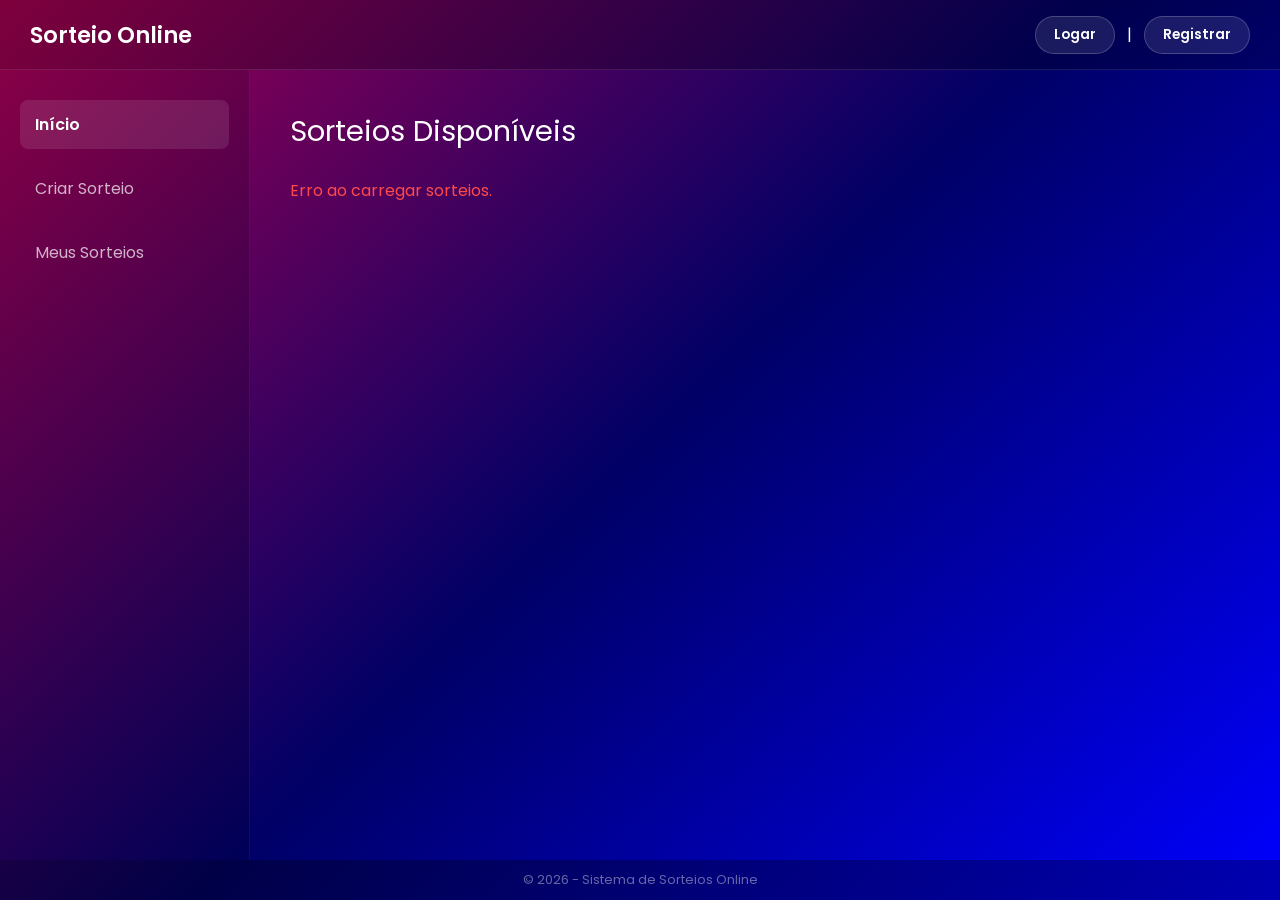
==== index.html @ 2e2d1198 "detalhe de sorteio" ====
<!DOCTYPE html>
<html lang="pt-BR">
<head>
    <title>Sorteio Online - Início</title>

    <meta charset="UTF-8">
    <meta name="viewport" content="width=device-width, initial-scale=1.0">

    <link rel="stylesheet" href="src/style/global.css">
    <link rel="stylesheet" href="src/style/index.css">

</head>

<body>
    <div class="container">

        <header>
            <h1>Sorteio Online</h1>
            <div class="auth-links">
                <a href="src/pages/login.html">Logar</a> | <a href="src/pages/registrar.html">Registrar</a> 
            </div>
        </header>
        
        <aside>
            <a href="index.html" class="active">Início</a>
            <a href="">Criar Sorteio</a>
            <a href="">Meus Sorteios</a>
        </aside>
        
        <main>
            <h2>Sorteios Disponíveis</h2>
            
            <div class="cards" id="container-cards"></div>
        </main>

        <footer>
            <p>&copy; 2026 - Sistema de Sorteios Online</p>
        </footer>
    </div>

    <script src="src/js/index.js"></script>
</body>
</html>
---- src/style/global.css ----
@import url('https://fonts.googleapis.com/css2?family=Poppins:wght@300;400;600&display=swap');

*{
    margin: 0;
    padding: 0;
    box-sizing: border-box;
    font-family: 'Poppins', sans-serif;
}

body {
    background: linear-gradient(135deg, #a80051 0%, #000066 50%, #0000ff 100%);
    background-attachment: fixed;
    color: #ffffff;
    height: 100vh;
}

.container {
    display: grid;
    grid-template-areas:
        "header header"
        "sidebar main"
        "footer footer";
    grid-template-columns: 250px 1fr;
    grid-template-rows: 70px 1fr 40px;
    height: 100vh;
}

header { grid-area: header; }
aside  { grid-area: sidebar; }
main   { grid-area: main; }
footer { grid-area: footer; }

header {
    background: rgba(0, 0, 0, 0.25);
    border-bottom: 1px solid rgba(255, 255, 255, 0.1);
    padding: 0 30px;
    display: flex;
    justify-content: space-between; 
    align-items: center; 
}
header h1 {
    font-size: 1.4rem;
    font-weight: 600;
}

.auth-links {
    display: flex;
    gap: 12px;
    align-items: center;
}
.auth-links a {
    color: #fff;
    text-decoration: none;
    font-size: 0.85rem;
    font-weight: 600;
    padding: 8px 18px;
    border-radius: 20px;
    background: rgba(255, 255, 255, 0.1);
    border: 1px solid rgba(255, 255, 255, 0.2);
    transition: all 0.3s ease;
}
.auth-links a.btn-registrar {
    background: rgba(255, 255, 255, 0.25);
    border-color: rgba(255, 255, 255, 0.4);
}
.auth-links a:hover {
    background: #ffffff;
    color: #000066;
    transform: translateY(-2px);
}

aside {
    background: rgba(0, 0, 0, 0.15);
    border-right: 1px solid rgba(255, 255, 255, 0.05);
    padding: 30px 20px;
    display: flex;
    flex-direction: column; 
    gap: 15px; 
}
aside a {
    color: rgba(255, 255, 255, 0.7);
    text-decoration: none;
    padding: 12px 15px;
    border-radius: 8px;
    transition: all 0.3s;
}
aside a:hover, aside a.active {
    background: rgba(255, 255, 255, 0.1);
    color: #fff;
    font-weight: 600;
}

main {
    padding: 40px;
    overflow-y: auto;
    display: flex;
    flex-direction: column;
    gap: 25px;
}
main h2 {
    font-weight: 400;
    font-size: 1.8rem;
}

footer {
    background: rgba(0, 0, 0, 0.3);
    font-size: 0.8rem;
    color: rgba(255, 255, 255, 0.4);
    display: flex;
    justify-content: center;
    align-items: center;
}
---- src/style/index.css ----
.cards {
    display: grid;
    grid-template-columns: repeat(auto-fill, minmax(280px, 1fr));
    gap: 25px;
}

.card-sorteio {
    background: rgba(255, 255, 255, 0.15);
    backdrop-filter: blur(10px);
    border: 1px solid rgba(255, 255, 255, 0.1);
    border-radius: 18px;
    padding: 25px;
    display: flex;
    flex-direction: column;
    justify-content: space-between;
    gap: 20px;
    transition: transform 0.2s, box-shadow 0.2s;
}

.card-sorteio:hover {
    transform: translateY(-5px);
    box-shadow: 0 10px 20px rgba(0, 0, 0, 0.3);
}

.card-info {
    display: flex;
    flex-direction: column;
    gap: 8px;
}

.card-sorteio h3 {
    font-size: 1.3rem;
    font-weight: 600;
}

.card-sorteio .descricao {
    font-size: 0.9rem;
    color: rgba(255, 255, 255, 0.7);
    line-height: 1.4;
}

.card-footer {
    display: flex;
    flex-direction: column;
    gap: 12px;
}

.card-sorteio .data {
    font-size: 0.8rem;
    text-transform: uppercase;
    color: rgba(255, 255, 255, 0.5);
    letter-spacing: 1px;
}

.btn-participar {
    background: transparent;
    color: #fff;
    border: 1.5px solid #ffffff;
    padding: 12px;
    border-radius: 20px;
    font-size: 0.95rem;
    cursor: pointer;
    text-align: center;
    text-decoration: none;
    transition: all 0.3s;
}

.btn-participar:hover {
    background: #ffffff;
    color: #000066;
    font-weight: 600;
}

.divider {
    display: flex;
    align-items: center;
    margin: 10px 0;
    color: rgba(255,255,255,0.6);
}

.divider::before,
.divider::after {
    content: "";
    flex: 1;
    height: 1px;
    background: rgba(255,255,255,0.2);
}

.divider span {
    margin: 0 10px;
    font-size: 0.8rem;
}
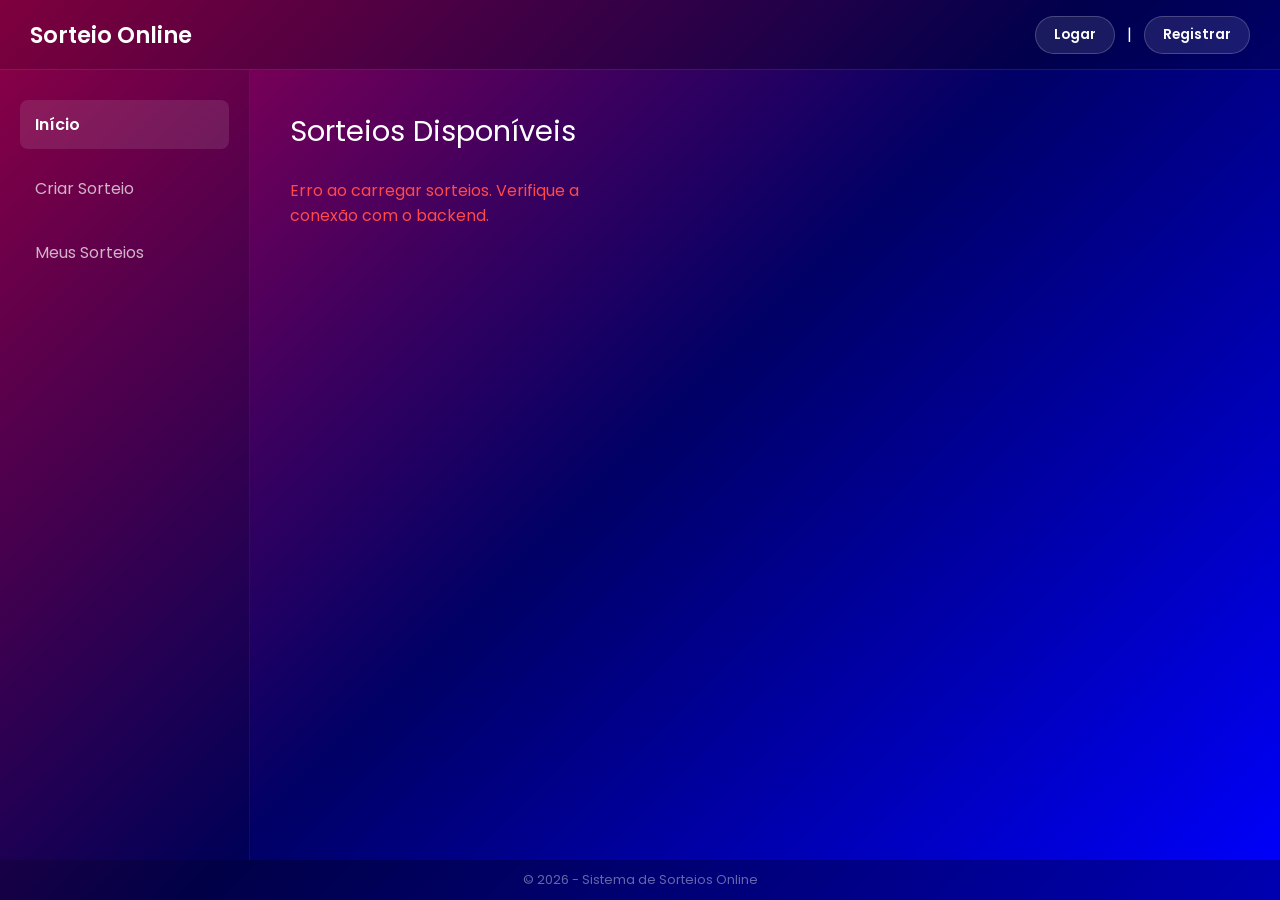
==== commit 1a135311: "login-adm" ====
--- a/index.html
+++ b/index.html
@@ -24,7 +24,7 @@
         <aside>
             <a href="index.html" class="active">Início</a>
             <a href="">Criar Sorteio</a>
-            <a href="">Meus Sorteios</a>
+            <a href="src/pages/meus_sorteios.html">Meus Sorteios</a>
         </aside>
         
         <main>
--- a/src/style/index.css
+++ b/src/style/index.css
@@ -89,4 +89,26 @@
 .divider span {
     margin: 0 10px;
     font-size: 0.8rem;
+}
+
+.card-capa-container {
+    width: 100%;
+    height: 160px; /* Define uma altura fixa para manter harmonia visual na grid */
+    border-radius: 12px; /* Cantos arredondados ligeiramente menores que o card (18px) */
+    overflow: hidden;
+    border: 1px solid rgba(255, 255, 255, 0.1);
+    background: rgba(0, 0, 0, 0.1); /* Fundo sutil caso a imagem demore para carregar */
+}
+
+.card-capa-container img {
+    width: 100%;
+    height: 100%;
+    object-fit: cover; /* Faz a foto preencher o espaço sem distorcer */
+    display: block;
+    transition: transform 0.3s ease;
+}
+
+/* Efeito opcional: Zoom suave na imagem quando passar o mouse sobre o card */
+.card-sorteio:hover .card-capa-container img {
+    transform: scale(1.04);
 }
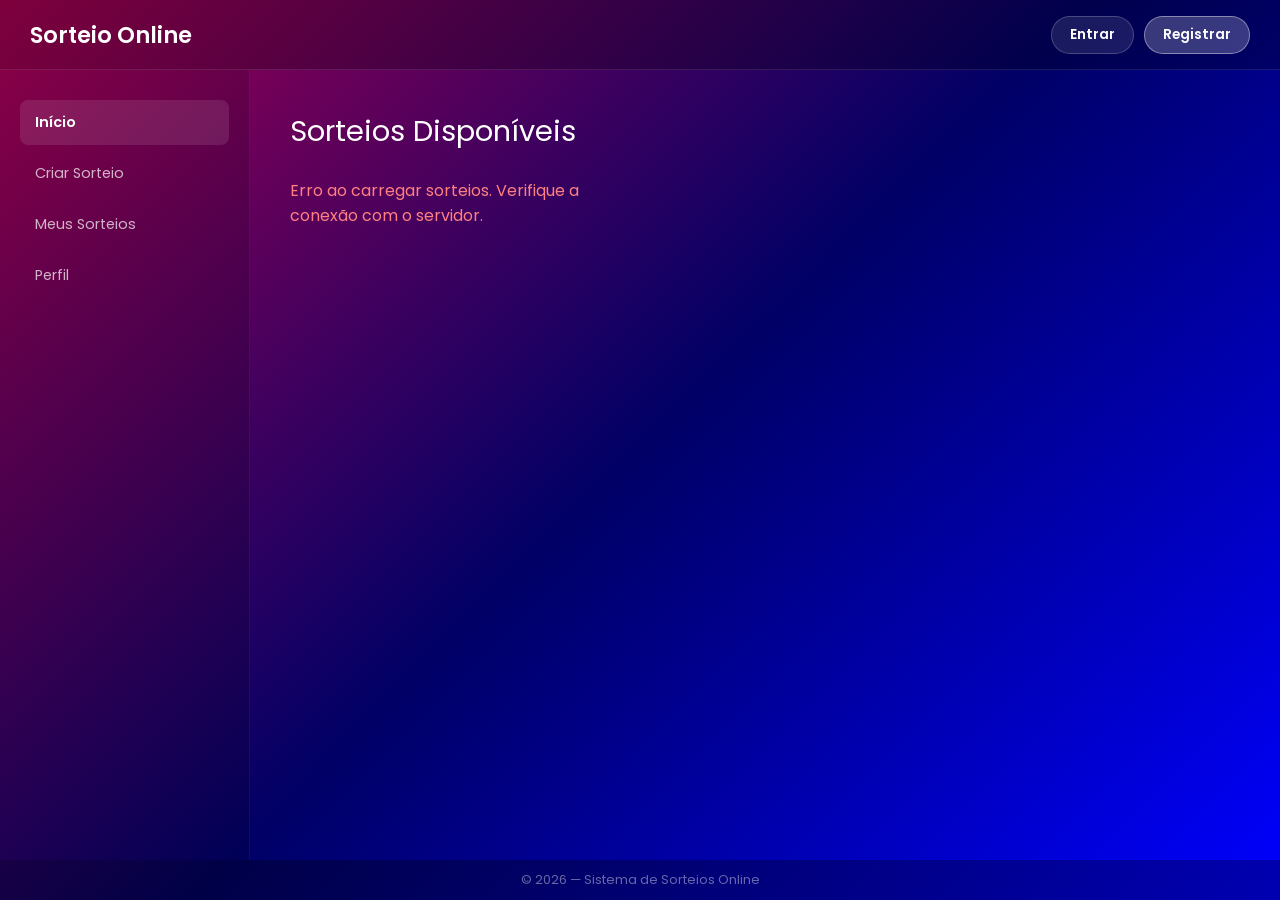
==== commit 33c6a183: "melhorias no front" ====
--- a/index.html
+++ b/index.html
@@ -1,43 +1,36 @@
 <!DOCTYPE html>
 <html lang="pt-BR">
 <head>
-    <title>Sorteio Online - Início</title>
-
+    <title>Sorteio Online — Início</title>
     <meta charset="UTF-8">
     <meta name="viewport" content="width=device-width, initial-scale=1.0">
-
     <link rel="stylesheet" href="src/style/global.css">
     <link rel="stylesheet" href="src/style/index.css">
+</head>
+<body>
+<div class="container">
 
-</head>
+    <header>
+        <h1>Sorteio Online</h1>
+        <div class="auth-links"><!-- preenchido por utils.js --></div>
+    </header>
 
-<body>
-    <div class="container">
+    <aside>
+        <a href="index.html" class="active">Início</a>
+        <a href="src/pages/criar_sorteio.html">Criar Sorteio</a>
+        <a href="src/pages/meus_sorteios.html">Meus Sorteios</a>
+        <a href="src/pages/perfil.html">Perfil</a>
+    </aside>
 
-        <header>
-            <h1>Sorteio Online</h1>
-            <div class="auth-links">
-                <a href="src/pages/login.html">Logar</a> | <a href="src/pages/registrar.html">Registrar</a> 
-            </div>
-        </header>
-        
-        <aside>
-            <a href="index.html" class="active">Início</a>
-            <a href="">Criar Sorteio</a>
-            <a href="src/pages/meus_sorteios.html">Meus Sorteios</a>
-        </aside>
-        
-        <main>
-            <h2>Sorteios Disponíveis</h2>
-            
-            <div class="cards" id="container-cards"></div>
-        </main>
+    <main>
+        <h2>Sorteios Disponíveis</h2>
+        <div class="cards" id="container-cards"></div>
+    </main>
 
-        <footer>
-            <p>&copy; 2026 - Sistema de Sorteios Online</p>
-        </footer>
-    </div>
+    <footer><p>© 2026 — Sistema de Sorteios Online</p></footer>
+</div>
 
-    <script src="src/js/index.js"></script>
+<script src="src/js/utils.js"></script>
+<script src="src/js/index.js"></script>
 </body>
 </html>
--- a/src/style/global.css
+++ b/src/style/global.css
@@ -1,19 +1,22 @@
 @import url('https://fonts.googleapis.com/css2?family=Poppins:wght@300;400;600&display=swap');
 
-*{
+/* ── Reset ──────────────────────────────────────────────────────────────── */
+*, *::before, *::after {
     margin: 0;
     padding: 0;
     box-sizing: border-box;
     font-family: 'Poppins', sans-serif;
 }
 
+/* ── Base ───────────────────────────────────────────────────────────────── */
 body {
     background: linear-gradient(135deg, #a80051 0%, #000066 50%, #0000ff 100%);
     background-attachment: fixed;
     color: #ffffff;
-    height: 100vh;
-}
-
+    min-height: 100vh;
+}
+
+/* ── Layout Grid ────────────────────────────────────────────────────────── */
 .container {
     display: grid;
     grid-template-areas:
@@ -22,7 +25,7 @@
         "footer footer";
     grid-template-columns: 250px 1fr;
     grid-template-rows: 70px 1fr 40px;
-    height: 100vh;
+    min-height: 100vh;
 }
 
 header { grid-area: header; }
@@ -30,24 +33,31 @@
 main   { grid-area: main; }
 footer { grid-area: footer; }
 
+/* ── Header ─────────────────────────────────────────────────────────────── */
 header {
     background: rgba(0, 0, 0, 0.25);
     border-bottom: 1px solid rgba(255, 255, 255, 0.1);
     padding: 0 30px;
     display: flex;
-    justify-content: space-between; 
-    align-items: center; 
-}
+    justify-content: space-between;
+    align-items: center;
+    position: sticky;
+    top: 0;
+    z-index: 100;
+}
+
 header h1 {
     font-size: 1.4rem;
     font-weight: 600;
 }
 
+/* ── Auth links (deslogado) ──────────────────────────────────────────────── */
 .auth-links {
     display: flex;
-    gap: 12px;
-    align-items: center;
-}
+    gap: 10px;
+    align-items: center;
+}
+
 .auth-links a {
     color: #fff;
     text-decoration: none;
@@ -57,39 +67,94 @@
     border-radius: 20px;
     background: rgba(255, 255, 255, 0.1);
     border: 1px solid rgba(255, 255, 255, 0.2);
-    transition: all 0.3s ease;
-}
+    transition: all 0.25s ease;
+}
+
 .auth-links a.btn-registrar {
-    background: rgba(255, 255, 255, 0.25);
+    background: rgba(255, 255, 255, 0.22);
     border-color: rgba(255, 255, 255, 0.4);
 }
+
 .auth-links a:hover {
     background: #ffffff;
     color: #000066;
     transform: translateY(-2px);
 }
 
+/* ── Botão usuário logado ────────────────────────────────────────────────── */
+.auth-links .btn-usuario {
+    display: flex;
+    align-items: center;
+    gap: 8px;
+    background: rgba(255, 255, 255, 0.15);
+    border: 1px solid rgba(255, 255, 255, 0.3);
+    padding: 6px 16px 6px 10px;
+    border-radius: 20px;
+    max-width: 200px;
+}
+
+.auth-links .btn-usuario .usuario-avatar {
+    font-size: 1.1rem;
+    line-height: 1;
+}
+
+.auth-links .btn-usuario .usuario-nome {
+    font-size: 0.85rem;
+    font-weight: 600;
+    white-space: nowrap;
+    overflow: hidden;
+    text-overflow: ellipsis;
+    max-width: 130px;
+}
+
+.auth-links .btn-usuario:hover {
+    background: rgba(255, 255, 255, 0.28);
+    transform: translateY(-1px);
+}
+
+.auth-links .btn-sair {
+    background: transparent;
+    border-color: rgba(255, 255, 255, 0.25);
+    color: rgba(255, 255, 255, 0.7);
+    font-size: 0.8rem;
+    padding: 8px 14px;
+}
+
+.auth-links .btn-sair:hover {
+    background: rgba(255, 0, 0, 0.15);
+    border-color: rgba(255, 80, 80, 0.5);
+    color: #ff8080;
+}
+
+/* ── Sidebar ─────────────────────────────────────────────────────────────── */
 aside {
     background: rgba(0, 0, 0, 0.15);
     border-right: 1px solid rgba(255, 255, 255, 0.05);
     padding: 30px 20px;
     display: flex;
-    flex-direction: column; 
-    gap: 15px; 
-}
+    flex-direction: column;
+    gap: 6px;
+}
+
 aside a {
     color: rgba(255, 255, 255, 0.7);
     text-decoration: none;
     padding: 12px 15px;
     border-radius: 8px;
-    transition: all 0.3s;
-}
+    font-size: 0.9rem;
+    transition: all 0.25s;
+    display: flex;
+    align-items: center;
+    gap: 8px;
+}
+
 aside a:hover, aside a.active {
     background: rgba(255, 255, 255, 0.1);
     color: #fff;
     font-weight: 600;
 }
 
+/* ── Main ────────────────────────────────────────────────────────────────── */
 main {
     padding: 40px;
     overflow-y: auto;
@@ -97,11 +162,13 @@
     flex-direction: column;
     gap: 25px;
 }
+
 main h2 {
     font-weight: 400;
     font-size: 1.8rem;
 }
 
+/* ── Footer ──────────────────────────────────────────────────────────────── */
 footer {
     background: rgba(0, 0, 0, 0.3);
     font-size: 0.8rem;
@@ -109,4 +176,196 @@
     display: flex;
     justify-content: center;
     align-items: center;
+}
+
+/* ── Modal Global ────────────────────────────────────────────────────────── */
+.modal {
+    display: none;
+    position: fixed;
+    inset: 0;
+    background: rgba(0, 0, 0, 0.7);
+    justify-content: center;
+    align-items: center;
+    z-index: 1000;
+    backdrop-filter: blur(4px);
+}
+
+.modal-content {
+    background: linear-gradient(145deg, #1a1a3e, #0d0d2b);
+    padding: 35px;
+    border-radius: 20px;
+    width: 90%;
+    max-width: 460px;
+    display: flex;
+    flex-direction: column;
+    gap: 18px;
+    border: 1px solid rgba(255, 255, 255, 0.15);
+    box-shadow: 0 25px 50px rgba(0, 0, 0, 0.5);
+    animation: modalIn 0.2s ease;
+}
+
+@keyframes modalIn {
+    from { opacity: 0; transform: translateY(-20px) scale(0.97); }
+    to   { opacity: 1; transform: translateY(0) scale(1); }
+}
+
+.modal-content h3 {
+    font-size: 1.3rem;
+    font-weight: 600;
+    border-bottom: 1px solid rgba(255, 255, 255, 0.1);
+    padding-bottom: 12px;
+}
+
+.modal-content input,
+.modal-content textarea,
+.modal-content select {
+    width: 100%;
+    padding: 11px 14px;
+    border-radius: 10px;
+    border: 1px solid rgba(255, 255, 255, 0.15);
+    background: rgba(255, 255, 255, 0.08);
+    color: #fff;
+    font-size: 0.95rem;
+    font-family: inherit;
+    outline: none;
+    transition: border-color 0.2s, background 0.2s;
+    resize: vertical;
+}
+
+.modal-content input:focus,
+.modal-content textarea:focus,
+.modal-content select:focus {
+    border-color: rgba(255, 255, 255, 0.4);
+    background: rgba(255, 255, 255, 0.12);
+}
+
+.modal-content select option {
+    background: #1a1a3e;
+    color: #fff;
+}
+
+.modal-actions {
+    display: flex;
+    gap: 12px;
+    justify-content: flex-end;
+    margin-top: 5px;
+}
+
+.btn-modal-cancel {
+    background: rgba(255, 255, 255, 0.08);
+    color: rgba(255,255,255,0.7);
+    border: 1px solid rgba(255,255,255,0.15);
+    padding: 10px 22px;
+    border-radius: 10px;
+    cursor: pointer;
+    font-size: 0.9rem;
+    font-weight: 600;
+    transition: all 0.2s;
+}
+
+.btn-modal-cancel:hover { background: rgba(255,255,255,0.15); color: #fff; }
+
+.btn-modal-save {
+    background: rgba(255, 255, 255, 0.15);
+    color: #fff;
+    border: 1.5px solid #fff;
+    padding: 10px 22px;
+    border-radius: 10px;
+    cursor: pointer;
+    font-size: 0.9rem;
+    font-weight: 600;
+    transition: all 0.2s;
+}
+
+.btn-modal-save:hover {
+    background: #fff;
+    color: #000066;
+}
+
+/* ── Toast ───────────────────────────────────────────────────────────────── */
+.toast {
+    position: fixed;
+    bottom: 30px;
+    right: 30px;
+    padding: 14px 22px;
+    border-radius: 12px;
+    font-size: 0.9rem;
+    font-weight: 600;
+    z-index: 9999;
+    opacity: 0;
+    transform: translateY(10px);
+    transition: all 0.3s ease;
+    max-width: 320px;
+    box-shadow: 0 8px 20px rgba(0,0,0,0.3);
+}
+
+.toast-show { opacity: 1; transform: translateY(0); }
+.toast-success { background: rgba(0, 180, 100, 0.9); color: #fff; }
+.toast-error   { background: rgba(220, 50, 50, 0.9);  color: #fff; }
+.toast-info    { background: rgba(30, 100, 220, 0.9);  color: #fff; }
+
+/* ── Botão padrão da app ─────────────────────────────────────────────────── */
+.btn-primary {
+    background: transparent;
+    color: #fff;
+    border: 1.5px solid #fff;
+    padding: 12px 24px;
+    border-radius: 20px;
+    font-size: 0.95rem;
+    font-weight: 600;
+    cursor: pointer;
+    transition: all 0.25s;
+    text-decoration: none;
+    display: inline-block;
+    text-align: center;
+}
+
+.btn-primary:hover {
+    background: #fff;
+    color: #000066;
+    font-weight: 700;
+}
+
+.btn-danger {
+    background: transparent;
+    color: #ff8080;
+    border: 1.5px solid #ff8080;
+    padding: 12px 24px;
+    border-radius: 20px;
+    font-size: 0.95rem;
+    font-weight: 600;
+    cursor: pointer;
+    transition: all 0.25s;
+}
+
+.btn-danger:hover {
+    background: rgba(255, 80, 80, 0.15);
+}
+
+/* ── Responsivo ──────────────────────────────────────────────────────────── */
+@media (max-width: 850px) {
+    .container {
+        grid-template-areas:
+            "header"
+            "sidebar"
+            "main"
+            "footer";
+        grid-template-columns: 1fr;
+        grid-template-rows: 70px auto 1fr 40px;
+    }
+
+    aside {
+        flex-direction: row;
+        overflow-x: auto;
+        padding: 12px 15px;
+        border-right: none;
+        border-bottom: 1px solid rgba(255, 255, 255, 0.05);
+        gap: 8px;
+    }
+
+    aside a { white-space: nowrap; }
+
+    main { padding: 20px; }
+
+    .auth-links .btn-usuario .usuario-nome { display: none; }
 }
--- a/src/style/index.css
+++ b/src/style/index.css
@@ -5,110 +5,90 @@
 }
 
 .card-sorteio {
-    background: rgba(255, 255, 255, 0.15);
+    background: rgba(255, 255, 255, 0.1);
     backdrop-filter: blur(10px);
     border: 1px solid rgba(255, 255, 255, 0.1);
     border-radius: 18px;
-    padding: 25px;
     display: flex;
     flex-direction: column;
-    justify-content: space-between;
-    gap: 20px;
+    gap: 16px;
     transition: transform 0.2s, box-shadow 0.2s;
+    overflow: hidden;
 }
 
 .card-sorteio:hover {
     transform: translateY(-5px);
-    box-shadow: 0 10px 20px rgba(0, 0, 0, 0.3);
+    box-shadow: 0 12px 28px rgba(0, 0, 0, 0.35);
 }
 
+/* ── Capa ─────────────────────────────────────────────────────────────────── */
+.card-capa-container {
+    width: 100%;
+    height: 160px;
+    overflow: hidden;
+    background: rgba(0, 0, 0, 0.1);
+}
+
+.card-capa-container img {
+    width: 100%;
+    height: 100%;
+    object-fit: cover;
+    display: block;
+    transition: transform 0.3s ease;
+}
+
+.card-sorteio:hover .card-capa-container img {
+    transform: scale(1.05);
+}
+
+/* ── Info ─────────────────────────────────────────────────────────────────── */
 .card-info {
+    display: flex;
+    flex-direction: column;
+    gap: 6px;
+    padding: 0 20px;
+}
+
+.card-sorteio h3 {
+    font-size: 1.15rem;
+    font-weight: 600;
+    line-height: 1.3;
+}
+
+.card-sorteio .descricao {
+    font-size: 0.85rem;
+    color: rgba(255, 255, 255, 0.6);
+}
+
+.status-ativo strong { color: #00e888; }
+.status-enc strong   { color: rgba(255, 255, 255, 0.4); }
+
+/* ── Rodapé do card ──────────────────────────────────────────────────────── */
+.card-footer {
+    padding: 0 20px 20px;
     display: flex;
     flex-direction: column;
     gap: 8px;
 }
 
-.card-sorteio h3 {
-    font-size: 1.3rem;
-    font-weight: 600;
-}
-
-.card-sorteio .descricao {
-    font-size: 0.9rem;
-    color: rgba(255, 255, 255, 0.7);
-    line-height: 1.4;
-}
-
-.card-footer {
-    display: flex;
-    flex-direction: column;
-    gap: 12px;
-}
-
-.card-sorteio .data {
-    font-size: 0.8rem;
-    text-transform: uppercase;
-    color: rgba(255, 255, 255, 0.5);
-    letter-spacing: 1px;
-}
-
 .btn-participar {
     background: transparent;
     color: #fff;
-    border: 1.5px solid #ffffff;
-    padding: 12px;
-    border-radius: 20px;
-    font-size: 0.95rem;
+    border: 1.5px solid rgba(255, 255, 255, 0.6);
+    padding: 11px;
+    border-radius: 14px;
+    font-size: 0.9rem;
+    font-weight: 600;
     cursor: pointer;
+    transition: all 0.25s;
     text-align: center;
-    text-decoration: none;
-    transition: all 0.3s;
+    width: 100%;
+    font-family: inherit;
 }
 
 .btn-participar:hover {
-    background: #ffffff;
+    background: #fff;
     color: #000066;
-    font-weight: 600;
-}
-
-.divider {
-    display: flex;
-    align-items: center;
-    margin: 10px 0;
-    color: rgba(255,255,255,0.6);
-}
-
-.divider::before,
-.divider::after {
-    content: "";
-    flex: 1;
-    height: 1px;
-    background: rgba(255,255,255,0.2);
-}
-
-.divider span {
-    margin: 0 10px;
-    font-size: 0.8rem;
-}
-
-.card-capa-container {
-    width: 100%;
-    height: 160px; /* Define uma altura fixa para manter harmonia visual na grid */
-    border-radius: 12px; /* Cantos arredondados ligeiramente menores que o card (18px) */
-    overflow: hidden;
-    border: 1px solid rgba(255, 255, 255, 0.1);
-    background: rgba(0, 0, 0, 0.1); /* Fundo sutil caso a imagem demore para carregar */
-}
-
-.card-capa-container img {
-    width: 100%;
-    height: 100%;
-    object-fit: cover; /* Faz a foto preencher o espaço sem distorcer */
-    display: block;
-    transition: transform 0.3s ease;
-}
-
-/* Efeito opcional: Zoom suave na imagem quando passar o mouse sobre o card */
-.card-sorteio:hover .card-capa-container img {
-    transform: scale(1.04);
+    border-color: #fff;
+    font-weight: 700;
 }
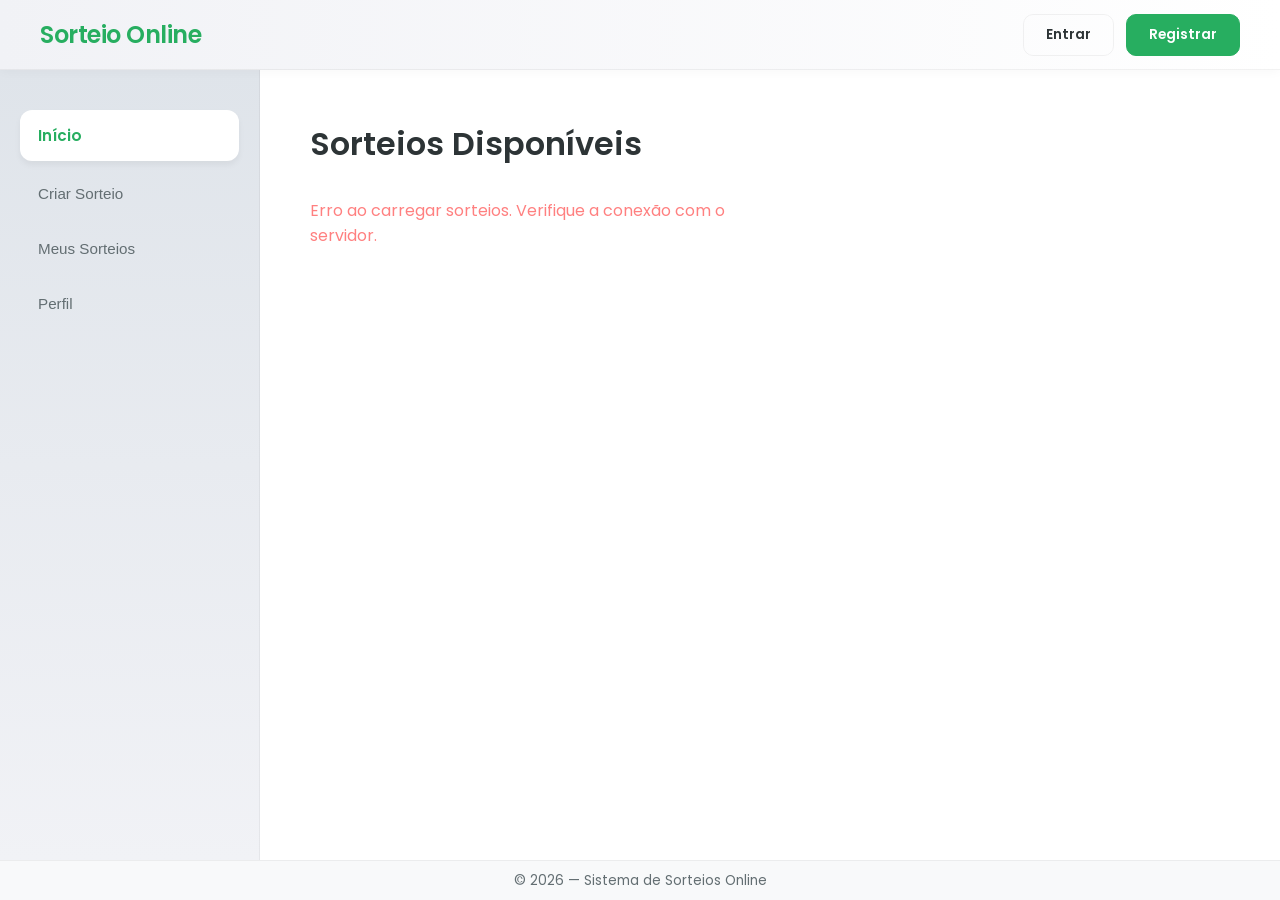
==== commit a9f105c2: "Verifica imagem" ====
--- a/index.html
+++ b/index.html
@@ -4,8 +4,8 @@
     <title>Sorteio Online — Início</title>
     <meta charset="UTF-8">
     <meta name="viewport" content="width=device-width, initial-scale=1.0">
-    <link rel="stylesheet" href="src/style/global.css">
-    <link rel="stylesheet" href="src/style/index.css">
+    <link rel="stylesheet" href="src/style/global.css?v=1.0.1">
+    <link rel="stylesheet" href="src/style/index.css?v=1.0.1">
 </head>
 <body>
 <div class="container">
@@ -30,7 +30,7 @@
     <footer><p>© 2026 — Sistema de Sorteios Online</p></footer>
 </div>
 
-<script src="src/js/utils.js"></script>
-<script src="src/js/index.js"></script>
+<script src="src/js/utils.js?v=1.0.1"></script>
+<script src="src/js/index.js?v=1.0.1"></script>
 </body>
 </html>
--- a/src/style/global.css
+++ b/src/style/global.css
@@ -1,4 +1,16 @@
 @import url('https://fonts.googleapis.com/css2?family=Poppins:wght@300;400;600&display=swap');
+
+:root {
+    --primary-green: #27ae60;
+    --secondary-green: #2ecc71;
+    --bg-header: #f8f9fa;
+    --bg-sidebar: #e9ecef;
+    --bg-main: #ffffff;
+    --text-dark: #2d3436;
+    --text-muted: #636e72;
+    --border-light: rgba(0,0,0,0.05);
+    --shadow: 0 4px 6px rgba(0,0,0,0.05);
+}
 
 /* ── Reset ──────────────────────────────────────────────────────────────── */
 *, *::before, *::after {
@@ -10,9 +22,8 @@
 
 /* ── Base ───────────────────────────────────────────────────────────────── */
 body {
-    background: linear-gradient(135deg, #a80051 0%, #000066 50%, #0000ff 100%);
-    background-attachment: fixed;
-    color: #ffffff;
+    background-color: var(--bg-main);
+    color: var(--text-dark);
     min-height: 100vh;
 }
 
@@ -23,7 +34,7 @@
         "header header"
         "sidebar main"
         "footer footer";
-    grid-template-columns: 250px 1fr;
+    grid-template-columns: 260px 1fr;
     grid-template-rows: 70px 1fr 40px;
     min-height: 100vh;
 }
@@ -35,144 +46,164 @@
 
 /* ── Header ─────────────────────────────────────────────────────────────── */
 header {
-    background: rgba(0, 0, 0, 0.25);
-    border-bottom: 1px solid rgba(255, 255, 255, 0.1);
-    padding: 0 30px;
+    background: var(--bg-header);
+    background: linear-gradient(to right, #f1f2f6, #ffffff);
+    border-bottom: 1px solid var(--border-light);
+    padding: 0 40px;
     display: flex;
     justify-content: space-between;
     align-items: center;
     position: sticky;
     top: 0;
     z-index: 100;
+    box-shadow: 0 2px 10px rgba(0,0,0,0.03);
 }
 
 header h1 {
-    font-size: 1.4rem;
-    font-weight: 600;
-}
-
-/* ── Auth links (deslogado) ──────────────────────────────────────────────── */
+    font-size: 1.5rem;
+    font-weight: 600;
+    color: var(--primary-green);
+    letter-spacing: -0.5px;
+}
+
+/* ── Auth links ─────────────────────────────────────────────────────────── */
 .auth-links {
     display: flex;
-    gap: 10px;
+    gap: 12px;
     align-items: center;
 }
 
 .auth-links a {
-    color: #fff;
+    color: var(--text-dark);
     text-decoration: none;
     font-size: 0.85rem;
     font-weight: 600;
-    padding: 8px 18px;
-    border-radius: 20px;
-    background: rgba(255, 255, 255, 0.1);
-    border: 1px solid rgba(255, 255, 255, 0.2);
+    padding: 10px 22px;
+    border-radius: 10px;
+    background: transparent;
+    border: 1px solid var(--border-light);
     transition: all 0.25s ease;
 }
 
 .auth-links a.btn-registrar {
-    background: rgba(255, 255, 255, 0.22);
-    border-color: rgba(255, 255, 255, 0.4);
+    background: var(--primary-green);
+    color: #fff;
+    border-color: var(--primary-green);
 }
 
 .auth-links a:hover {
-    background: #ffffff;
-    color: #000066;
     transform: translateY(-2px);
+    box-shadow: 0 4px 12px rgba(39, 174, 96, 0.2);
+}
+
+.auth-links a.btn-registrar:hover {
+    background: var(--secondary-green);
+    border-color: var(--secondary-green);
 }
 
 /* ── Botão usuário logado ────────────────────────────────────────────────── */
 .auth-links .btn-usuario {
     display: flex;
     align-items: center;
-    gap: 8px;
-    background: rgba(255, 255, 255, 0.15);
-    border: 1px solid rgba(255, 255, 255, 0.3);
-    padding: 6px 16px 6px 10px;
-    border-radius: 20px;
-    max-width: 200px;
+    gap: 10px;
+    background: #fff;
+    border: 1px solid var(--border-light);
+    padding: 8px 18px 8px 12px;
+    border-radius: 12px;
+    box-shadow: var(--shadow);
 }
 
 .auth-links .btn-usuario .usuario-avatar {
-    font-size: 1.1rem;
-    line-height: 1;
+    width: 32px;
+    height: 32px;
+    border-radius: 50%;
+    background: var(--bg-light);
+    display: flex;
+    align-items: center;
+    justify-content: center;
+    font-size: 1.2rem;
+    color: var(--primary-green);
+    overflow: hidden;
+    border: 1px solid var(--border-light);
+}
+
+.auth-links .btn-usuario .usuario-avatar img {
+    width: 100%;
+    height: 100%;
+    object-fit: cover;
 }
 
 .auth-links .btn-usuario .usuario-nome {
-    font-size: 0.85rem;
-    font-weight: 600;
-    white-space: nowrap;
-    overflow: hidden;
-    text-overflow: ellipsis;
-    max-width: 130px;
-}
-
-.auth-links .btn-usuario:hover {
-    background: rgba(255, 255, 255, 0.28);
-    transform: translateY(-1px);
+    font-size: 0.9rem;
+    font-weight: 600;
+    color: var(--text-dark);
 }
 
 .auth-links .btn-sair {
-    background: transparent;
-    border-color: rgba(255, 255, 255, 0.25);
-    color: rgba(255, 255, 255, 0.7);
-    font-size: 0.8rem;
-    padding: 8px 14px;
+    background: #fff;
+    color: #e74c3c;
+    border-color: rgba(231, 76, 60, 0.2);
 }
 
 .auth-links .btn-sair:hover {
-    background: rgba(255, 0, 0, 0.15);
-    border-color: rgba(255, 80, 80, 0.5);
-    color: #ff8080;
+    background: #e74c3c;
+    color: #fff;
+    box-shadow: 0 4px 12px rgba(231, 76, 60, 0.2);
 }
 
 /* ── Sidebar ─────────────────────────────────────────────────────────────── */
 aside {
-    background: rgba(0, 0, 0, 0.15);
-    border-right: 1px solid rgba(255, 255, 255, 0.05);
-    padding: 30px 20px;
+    background: var(--bg-sidebar);
+    background: linear-gradient(to bottom, #dfe4ea, #f1f2f6);
+    border-right: 1px solid var(--border-light);
+    padding: 40px 20px;
     display: flex;
     flex-direction: column;
-    gap: 6px;
+    gap: 10px;
 }
 
 aside a {
-    color: rgba(255, 255, 255, 0.7);
+    color: var(--text-muted);
     text-decoration: none;
-    padding: 12px 15px;
-    border-radius: 8px;
-    font-size: 0.9rem;
+    padding: 14px 18px;
+    border-radius: 12px;
+    font-size: 0.95rem;
+    font-weight: 500;
     transition: all 0.25s;
     display: flex;
     align-items: center;
-    gap: 8px;
+    gap: 12px;
 }
 
 aside a:hover, aside a.active {
-    background: rgba(255, 255, 255, 0.1);
-    color: #fff;
-    font-weight: 600;
+    background: #fff;
+    color: var(--primary-green);
+    font-weight: 600;
+    box-shadow: var(--shadow);
 }
 
 /* ── Main ────────────────────────────────────────────────────────────────── */
 main {
-    padding: 40px;
+    background-color: var(--bg-main);
+    padding: 50px;
     overflow-y: auto;
     display: flex;
     flex-direction: column;
-    gap: 25px;
+    gap: 30px;
 }
 
 main h2 {
-    font-weight: 400;
-    font-size: 1.8rem;
+    font-weight: 600;
+    font-size: 2rem;
+    color: var(--text-dark);
 }
 
 /* ── Footer ──────────────────────────────────────────────────────────────── */
 footer {
-    background: rgba(0, 0, 0, 0.3);
-    font-size: 0.8rem;
-    color: rgba(255, 255, 255, 0.4);
+    background: #f8f9fa;
+    border-top: 1px solid var(--border-light);
+    font-size: 0.85rem;
+    color: var(--text-muted);
     display: flex;
     justify-content: center;
     align-items: center;
@@ -183,167 +214,135 @@
     display: none;
     position: fixed;
     inset: 0;
-    background: rgba(0, 0, 0, 0.7);
+    background: rgba(0, 0, 0, 0.4);
     justify-content: center;
     align-items: center;
     z-index: 1000;
-    backdrop-filter: blur(4px);
+    backdrop-filter: blur(8px);
 }
 
 .modal-content {
-    background: linear-gradient(145deg, #1a1a3e, #0d0d2b);
-    padding: 35px;
-    border-radius: 20px;
+    background: #fff;
+    padding: 40px;
+    border-radius: 24px;
     width: 90%;
-    max-width: 460px;
+    max-width: 500px;
     display: flex;
     flex-direction: column;
-    gap: 18px;
-    border: 1px solid rgba(255, 255, 255, 0.15);
-    box-shadow: 0 25px 50px rgba(0, 0, 0, 0.5);
-    animation: modalIn 0.2s ease;
+    gap: 20px;
+    box-shadow: 0 30px 60px rgba(0, 0, 0, 0.12);
+    animation: modalIn 0.3s cubic-bezier(0.34, 1.56, 0.64, 1);
 }
 
 @keyframes modalIn {
-    from { opacity: 0; transform: translateY(-20px) scale(0.97); }
+    from { opacity: 0; transform: translateY(20px) scale(0.95); }
     to   { opacity: 1; transform: translateY(0) scale(1); }
 }
 
 .modal-content h3 {
-    font-size: 1.3rem;
-    font-weight: 600;
-    border-bottom: 1px solid rgba(255, 255, 255, 0.1);
-    padding-bottom: 12px;
+    font-size: 1.5rem;
+    font-weight: 600;
+    color: var(--text-dark);
 }
 
 .modal-content input,
 .modal-content textarea,
 .modal-content select {
     width: 100%;
-    padding: 11px 14px;
-    border-radius: 10px;
-    border: 1px solid rgba(255, 255, 255, 0.15);
-    background: rgba(255, 255, 255, 0.08);
-    color: #fff;
-    font-size: 0.95rem;
-    font-family: inherit;
+    padding: 14px 18px;
+    border-radius: 12px;
+    border: 1px solid var(--border-light);
+    background: #f8f9fa;
+    color: var(--text-dark);
+    font-size: 1rem;
     outline: none;
-    transition: border-color 0.2s, background 0.2s;
-    resize: vertical;
+    transition: all 0.2s;
 }
 
 .modal-content input:focus,
 .modal-content textarea:focus,
 .modal-content select:focus {
-    border-color: rgba(255, 255, 255, 0.4);
-    background: rgba(255, 255, 255, 0.12);
-}
-
-.modal-content select option {
-    background: #1a1a3e;
+    border-color: var(--primary-green);
+    background: #fff;
+    box-shadow: 0 0 0 4px rgba(39, 174, 96, 0.1);
+}
+
+.modal-actions {
+    display: flex;
+    gap: 15px;
+    justify-content: flex-end;
+    margin-top: 10px;
+}
+
+.btn-modal-cancel {
+    background: #f1f2f6;
+    color: var(--text-muted);
+    border: none;
+    padding: 12px 25px;
+    border-radius: 12px;
+    cursor: pointer;
+    font-weight: 600;
+    transition: all 0.2s;
+}
+
+.btn-modal-save {
+    background: var(--primary-green);
     color: #fff;
-}
-
-.modal-actions {
-    display: flex;
-    gap: 12px;
-    justify-content: flex-end;
-    margin-top: 5px;
-}
-
-.btn-modal-cancel {
-    background: rgba(255, 255, 255, 0.08);
-    color: rgba(255,255,255,0.7);
-    border: 1px solid rgba(255,255,255,0.15);
-    padding: 10px 22px;
-    border-radius: 10px;
+    border: none;
+    padding: 12px 25px;
+    border-radius: 12px;
     cursor: pointer;
-    font-size: 0.9rem;
     font-weight: 600;
     transition: all 0.2s;
 }
 
-.btn-modal-cancel:hover { background: rgba(255,255,255,0.15); color: #fff; }
-
-.btn-modal-save {
-    background: rgba(255, 255, 255, 0.15);
-    color: #fff;
-    border: 1.5px solid #fff;
-    padding: 10px 22px;
-    border-radius: 10px;
-    cursor: pointer;
-    font-size: 0.9rem;
-    font-weight: 600;
-    transition: all 0.2s;
-}
-
 .btn-modal-save:hover {
-    background: #fff;
-    color: #000066;
+    background: var(--secondary-green);
+    transform: translateY(-2px);
 }
 
 /* ── Toast ───────────────────────────────────────────────────────────────── */
 .toast {
     position: fixed;
-    bottom: 30px;
-    right: 30px;
-    padding: 14px 22px;
-    border-radius: 12px;
-    font-size: 0.9rem;
+    bottom: 40px;
+    right: 40px;
+    padding: 16px 28px;
+    border-radius: 16px;
+    font-size: 0.95rem;
     font-weight: 600;
     z-index: 9999;
-    opacity: 0;
-    transform: translateY(10px);
-    transition: all 0.3s ease;
-    max-width: 320px;
-    box-shadow: 0 8px 20px rgba(0,0,0,0.3);
-}
-
-.toast-show { opacity: 1; transform: translateY(0); }
-.toast-success { background: rgba(0, 180, 100, 0.9); color: #fff; }
-.toast-error   { background: rgba(220, 50, 50, 0.9);  color: #fff; }
-.toast-info    { background: rgba(30, 100, 220, 0.9);  color: #fff; }
+    background: #fff;
+    color: var(--text-dark);
+    box-shadow: 0 15px 35px rgba(0,0,0,0.1);
+    border-left: 5px solid var(--primary-green);
+}
+
+.toast-success { border-left-color: #27ae60; }
+.toast-error   { border-left-color: #e74c3c; }
 
 /* ── Botão padrão da app ─────────────────────────────────────────────────── */
 .btn-primary {
-    background: transparent;
+    background: var(--primary-green);
     color: #fff;
-    border: 1.5px solid #fff;
-    padding: 12px 24px;
-    border-radius: 20px;
-    font-size: 0.95rem;
+    border: none;
+    padding: 14px 32px;
+    border-radius: 14px;
+    font-size: 1rem;
     font-weight: 600;
     cursor: pointer;
     transition: all 0.25s;
     text-decoration: none;
     display: inline-block;
-    text-align: center;
 }
 
 .btn-primary:hover {
-    background: #fff;
-    color: #000066;
-    font-weight: 700;
-}
-
-.btn-danger {
-    background: transparent;
-    color: #ff8080;
-    border: 1.5px solid #ff8080;
-    padding: 12px 24px;
-    border-radius: 20px;
-    font-size: 0.95rem;
-    font-weight: 600;
-    cursor: pointer;
-    transition: all 0.25s;
-}
-
-.btn-danger:hover {
-    background: rgba(255, 80, 80, 0.15);
+    background: var(--secondary-green);
+    transform: translateY(-2px);
+    box-shadow: 0 8px 20px rgba(39, 174, 96, 0.2);
 }
 
 /* ── Responsivo ──────────────────────────────────────────────────────────── */
-@media (max-width: 850px) {
+@media (max-width: 992px) {
     .container {
         grid-template-areas:
             "header"
@@ -357,15 +356,13 @@
     aside {
         flex-direction: row;
         overflow-x: auto;
-        padding: 12px 15px;
+        padding: 15px 20px;
         border-right: none;
-        border-bottom: 1px solid rgba(255, 255, 255, 0.05);
-        gap: 8px;
+        border-bottom: 1px solid var(--border-light);
+        gap: 12px;
     }
 
-    aside a { white-space: nowrap; }
-
-    main { padding: 20px; }
-
-    .auth-links .btn-usuario .usuario-nome { display: none; }
+    aside a { white-space: nowrap; padding: 10px 20px; }
+
+    main { padding: 30px 20px; }
 }
--- a/src/style/index.css
+++ b/src/style/index.css
@@ -1,32 +1,33 @@
 .cards {
     display: grid;
-    grid-template-columns: repeat(auto-fill, minmax(280px, 1fr));
-    gap: 25px;
+    grid-template-columns: repeat(auto-fill, minmax(300px, 1fr));
+    gap: 30px;
 }
 
 .card-sorteio {
-    background: rgba(255, 255, 255, 0.1);
-    backdrop-filter: blur(10px);
-    border: 1px solid rgba(255, 255, 255, 0.1);
-    border-radius: 18px;
+    background: #ffffff;
+    border: 1px solid rgba(0,0,0,0.06);
+    border-radius: 20px;
     display: flex;
     flex-direction: column;
-    gap: 16px;
-    transition: transform 0.2s, box-shadow 0.2s;
+    gap: 0;
+    transition: all 0.3s cubic-bezier(0.4, 0, 0.2, 1);
     overflow: hidden;
+    box-shadow: 0 4px 20px rgba(0,0,0,0.04);
 }
 
 .card-sorteio:hover {
-    transform: translateY(-5px);
-    box-shadow: 0 12px 28px rgba(0, 0, 0, 0.35);
+    transform: translateY(-8px);
+    box-shadow: 0 12px 30px rgba(0, 0, 0, 0.08);
 }
 
 /* ── Capa ─────────────────────────────────────────────────────────────────── */
 .card-capa-container {
     width: 100%;
-    height: 160px;
+    height: 180px;
     overflow: hidden;
-    background: rgba(0, 0, 0, 0.1);
+    background: #f1f2f6;
+    position: relative;
 }
 
 .card-capa-container img {
@@ -34,61 +35,84 @@
     height: 100%;
     object-fit: cover;
     display: block;
-    transition: transform 0.3s ease;
+    transition: transform 0.5s ease;
 }
 
 .card-sorteio:hover .card-capa-container img {
-    transform: scale(1.05);
+    transform: scale(1.08);
 }
 
 /* ── Info ─────────────────────────────────────────────────────────────────── */
 .card-info {
     display: flex;
     flex-direction: column;
-    gap: 6px;
-    padding: 0 20px;
+    gap: 8px;
+    padding: 24px 24px 16px;
 }
 
 .card-sorteio h3 {
-    font-size: 1.15rem;
+    font-size: 1.25rem;
     font-weight: 600;
-    line-height: 1.3;
+    line-height: 1.4;
+    color: var(--text-dark);
 }
 
 .card-sorteio .descricao {
-    font-size: 0.85rem;
-    color: rgba(255, 255, 255, 0.6);
+    font-size: 0.9rem;
+    color: var(--text-muted);
+    display: -webkit-box;
+    -webkit-line-clamp: 2;
+    -webkit-box-orient: vertical;
+    overflow: hidden;
 }
 
-.status-ativo strong { color: #00e888; }
-.status-enc strong   { color: rgba(255, 255, 255, 0.4); }
+.status-badge {
+    display: inline-flex;
+    padding: 4px 12px;
+    border-radius: 8px;
+    font-size: 0.75rem;
+    font-weight: 600;
+    text-transform: uppercase;
+    width: fit-content;
+    margin-bottom: 4px;
+}
+
+.status-ativo { background: rgba(39, 174, 96, 0.1); color: var(--primary-green); }
+.status-enc   { background: #f1f2f6; color: var(--text-muted); }
 
 /* ── Rodapé do card ──────────────────────────────────────────────────────── */
 .card-footer {
-    padding: 0 20px 20px;
+    padding: 0 24px 24px;
     display: flex;
     flex-direction: column;
-    gap: 8px;
+    gap: 12px;
 }
 
 .btn-participar {
-    background: transparent;
+    background: var(--primary-green);
     color: #fff;
-    border: 1.5px solid rgba(255, 255, 255, 0.6);
-    padding: 11px;
-    border-radius: 14px;
-    font-size: 0.9rem;
+    border: none;
+    padding: 12px;
+    border-radius: 12px;
+    font-size: 0.95rem;
     font-weight: 600;
     cursor: pointer;
     transition: all 0.25s;
     text-align: center;
     width: 100%;
-    font-family: inherit;
+    text-decoration: none;
 }
 
 .btn-participar:hover {
-    background: #fff;
-    color: #000066;
-    border-color: #fff;
-    font-weight: 700;
+    background: var(--secondary-green);
+    transform: translateY(-2px);
+    box-shadow: 0 4px 12px rgba(39, 174, 96, 0.2);
+}
+
+.btn-participar.encerrado {
+    background: #dfe4ea;
+    color: var(--text-muted);
+    cursor: not-allowed;
+    transform: none;
+    box-shadow: none;
 }
